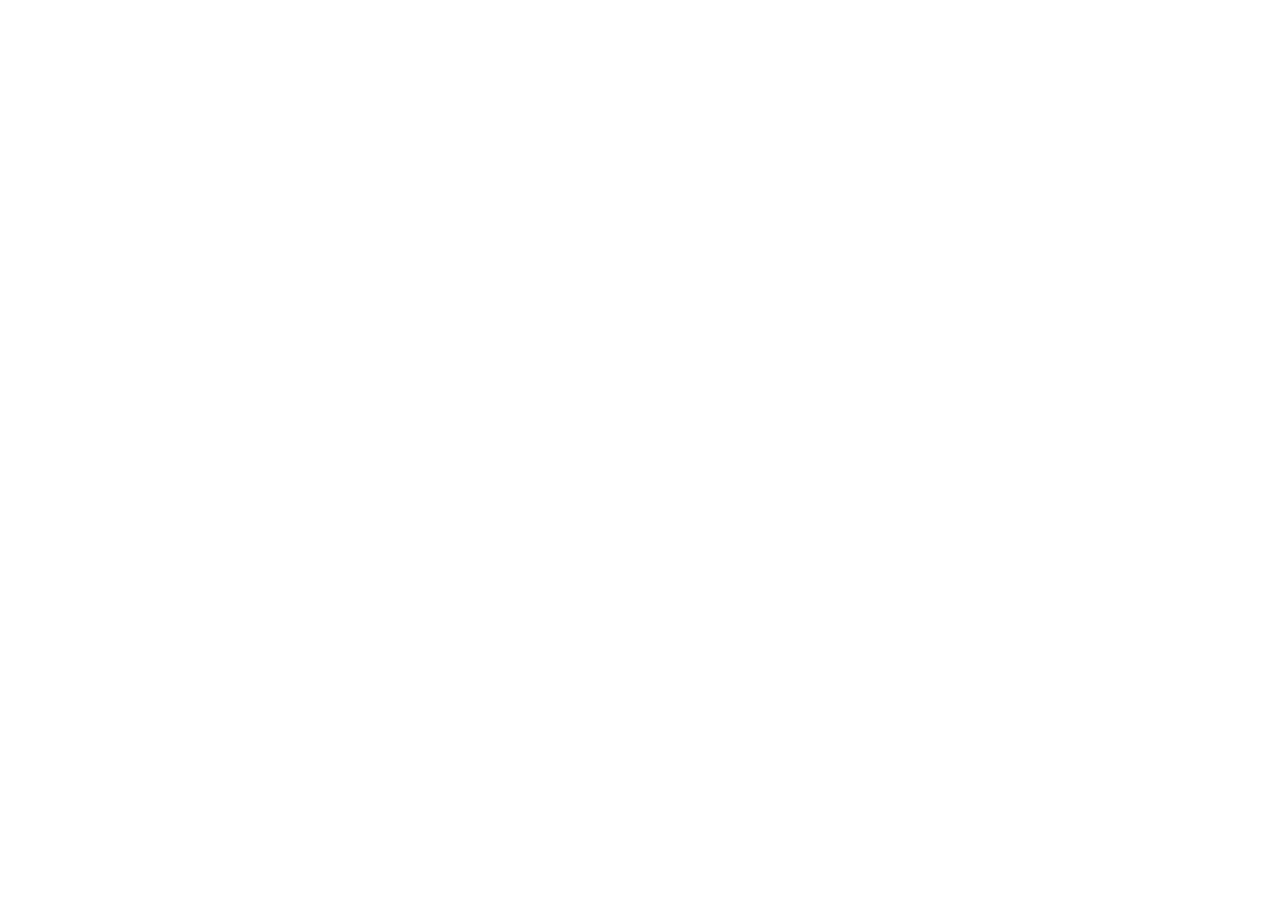
==== index.html @ 32df1659 "chore: Estrutura inicial do Projeto" ====
<!DOCTYPE html>
<html lang="en">

<head>
    <meta charset="UTF-8">
    <meta name="viewport" content="width=device-width, initial-scale=1.0">
    <title>Aula 02 - JS</title>
    <!-- CSS Externo -->
    <link rel="stylesheet" href="./src/css/estilo.css">
</head>

<body>
    

    <!-- JavaScript Externo -->
    <script src="./src/js/script.js"></script>
</body>

</html>
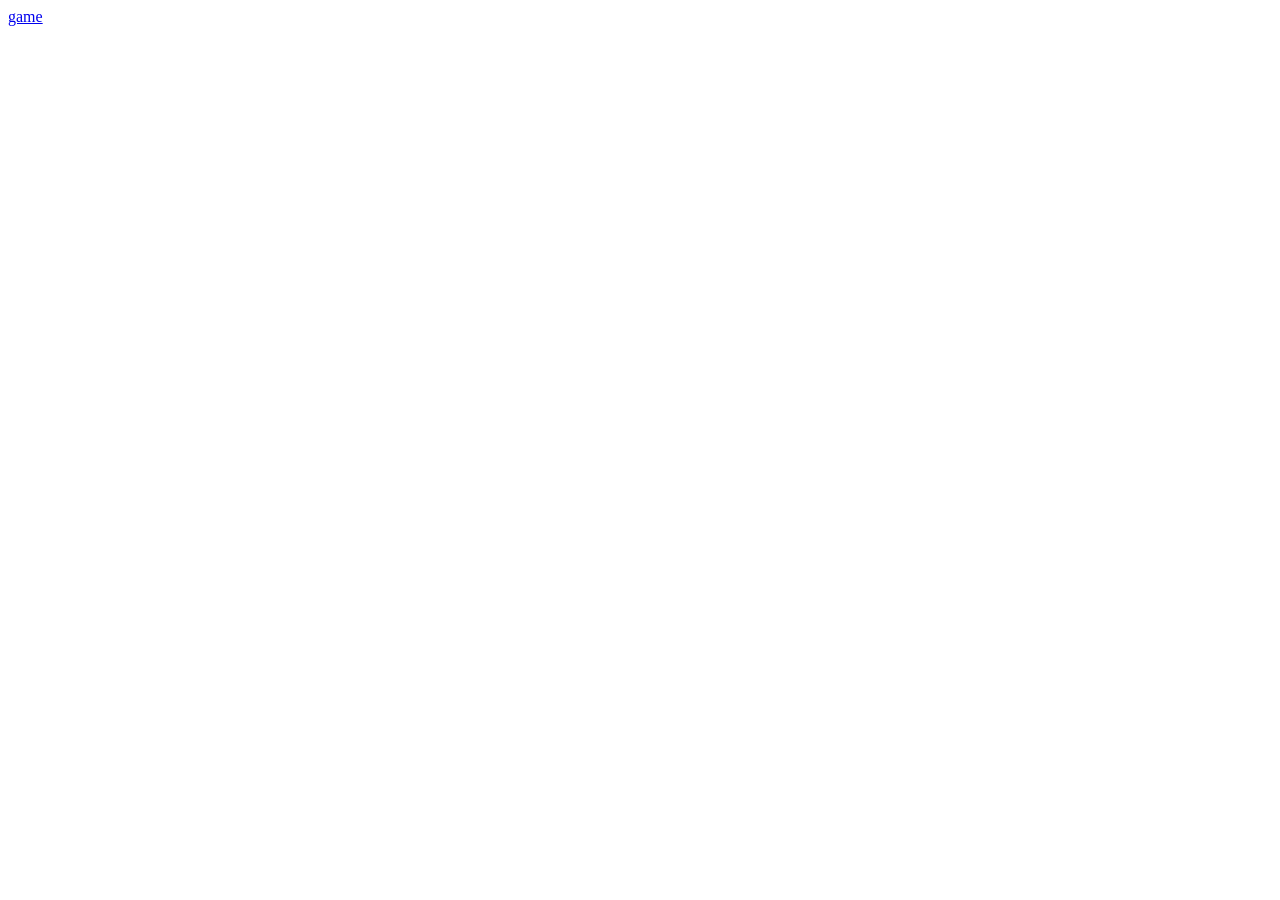
==== commit 266283a1: "inicoo genius game" ====
--- a/index.html
+++ b/index.html
@@ -10,7 +10,7 @@
 </head>
 
 <body>
-    
+    <a href="genius.html">game</a>
 
     <!-- JavaScript Externo -->
     <script src="./src/js/script.js"></script>
--- a/src/css/estilo.css
+++ b/src/css/estilo.css
@@ -0,0 +1,53 @@
+:root {
+    --verde: #339e29;
+    --azul: #2817c2;
+    --vermelho: #c92222;
+    --amarelo: #dbdf12;
+}
+
+.linha {
+    display: flex;
+    justify-content: center;
+    gap: 5px;
+    padding: 3px 0;
+}
+
+.botao {
+    width: 100px;
+    display: flex;
+    align-items: center;
+    justify-content: center;
+    cursor: pointer;
+    border-radius: 10px;
+    transition: .3s ease-in-out all;
+}
+
+p {
+    width: 30px;
+    height: 30px;
+    display: flex;
+    justify-content: center;
+    align-items: center;
+    border-radius: 100px;
+    background: #fff;
+}
+
+.verde {
+    background-color: var(--verde);
+}
+
+.azul {
+    background-color: var(--azul);
+}
+
+.vermelho {
+    background-color: var(--vermelho);
+}
+
+.amarelo {
+    background-color: var(--amarelo);
+}
+
+.clicked {
+    box-shadow: 0px 0px 10px 5px #c217c2;
+}
